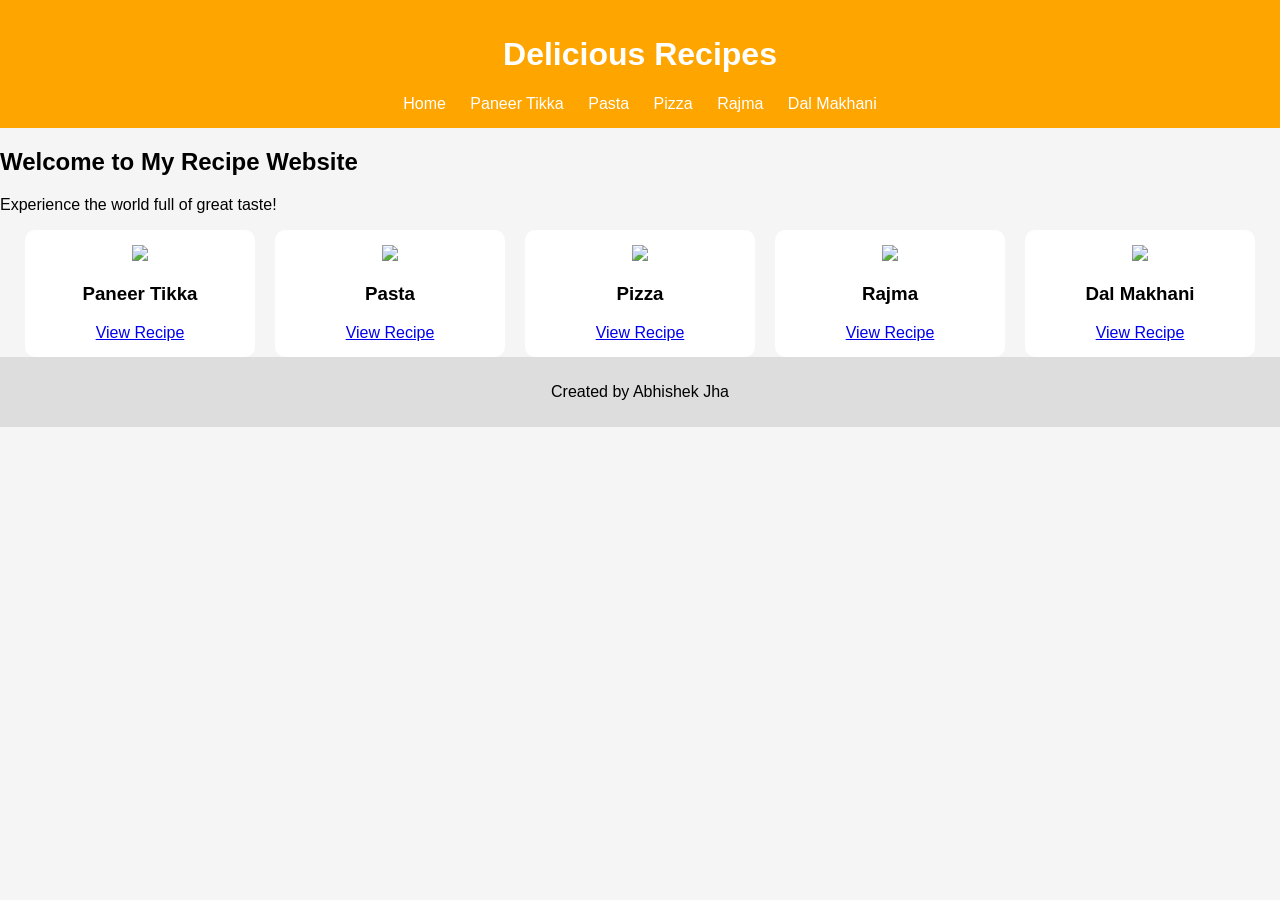
==== index.html @ b1d03900 "Add files via upload" ====
<!DOCTYPE html>
<html>
<head>
    <title>Delicious Recipes</title>
    <link rel="stylesheet" href="styles.css">
</head>

<body>

<header>
    <h1>Delicious Recipes</h1>
    <nav>
        <a href="index.html">Home</a>
        <a href="paneer-tikka.html">Paneer Tikka</a>
        <a href="pasta.html">Pasta</a>
        <a href="pizza.html">Pizza</a>
        <a href="rajma.html">Rajma</a>
        <a href="dal-makhani.html">Dal Makhani</a>
    </nav>
</header>

<section class="intro">
    <h2>Welcome to My Recipe Website</h2>
    <p>Experience the world full of great taste!</p>
</section>

<section class="recipes">

    <div class="card">
        <img src="images/paneer-tikka.png">
        <h3>Paneer Tikka</h3>
        <a href="paneer-tikka.html">View Recipe</a>
    </div>

    <div class="card">
        <img src="images/pasta.png">
        <h3>Pasta</h3>
        <a href="pasta.html">View Recipe</a>
    </div>

    <div class="card">
        <img src="images/pizza.png">
        <h3>Pizza</h3>
        <a href="pizza.html">View Recipe</a>
    </div>

    <div class="card">
        <img src="images/rajma.png">
        <h3>Rajma</h3>
        <a href="rajma.html">View Recipe</a>
    </div>

    <div class="card">
        <img src="images/dal-makhani.png">
        <h3>Dal Makhani</h3>
        <a href="dal-makhani.html">View Recipe</a>
    </div>

</section>

<footer>
    <p>Created by Abhishek Jha</p>
</footer>

</body>
</html>
---- styles.css ----
body {
    font-family: Arial;
    margin: 0;
    background: #f5f5f5;
}

header {
    background: orange;
    color: white;
    text-align: center;
    padding: 15px;
}

nav a {
    margin: 10px;
    color: white;
    text-decoration: none;
}

nav a:hover {
    text-decoration: underline;
}

.recipes {
    display: flex;
    flex-wrap: wrap;
    justify-content: center;
    gap: 20px;
}

.card {
    background: white;
    padding: 15px;
    width: 200px;
    border-radius: 10px;
    text-align: center;
}

.card img {
    width: 100%;
}

.card:hover {
    transform: scale(1.05);
}

.recipe-img {
    width: 300px;
    display: block;
    margin: 20px auto;
}

footer {
    text-align: center;
    background: #ddd;
    padding: 10px;
}

@media (max-width: 600px) {
    .recipes {
        flex-direction: column;
        align-items: center;
    }
}
@media (max-width: 600px) {

    .recipes {
        flex-direction: column;
        align-items: center;
    }

    .recipe-img {
        width: 90%;
    }

    nav a {
        display: block;
        margin: 5px 0;
    }

}
.form-section {
    text-align: center;
    padding: 20px;
}

form {
    background: white;
    padding: 20px;
    margin: auto;
    width: 300px;
    border-radius: 10px;
}

input, textarea {
    width: 90%;
    padding: 8px;
    margin-top: 5px;
}

button {
    background: orange;
    color: white;
    border: none;
    padding: 10px;
    cursor: pointer;
}

button:hover {
    background: darkorange;
}
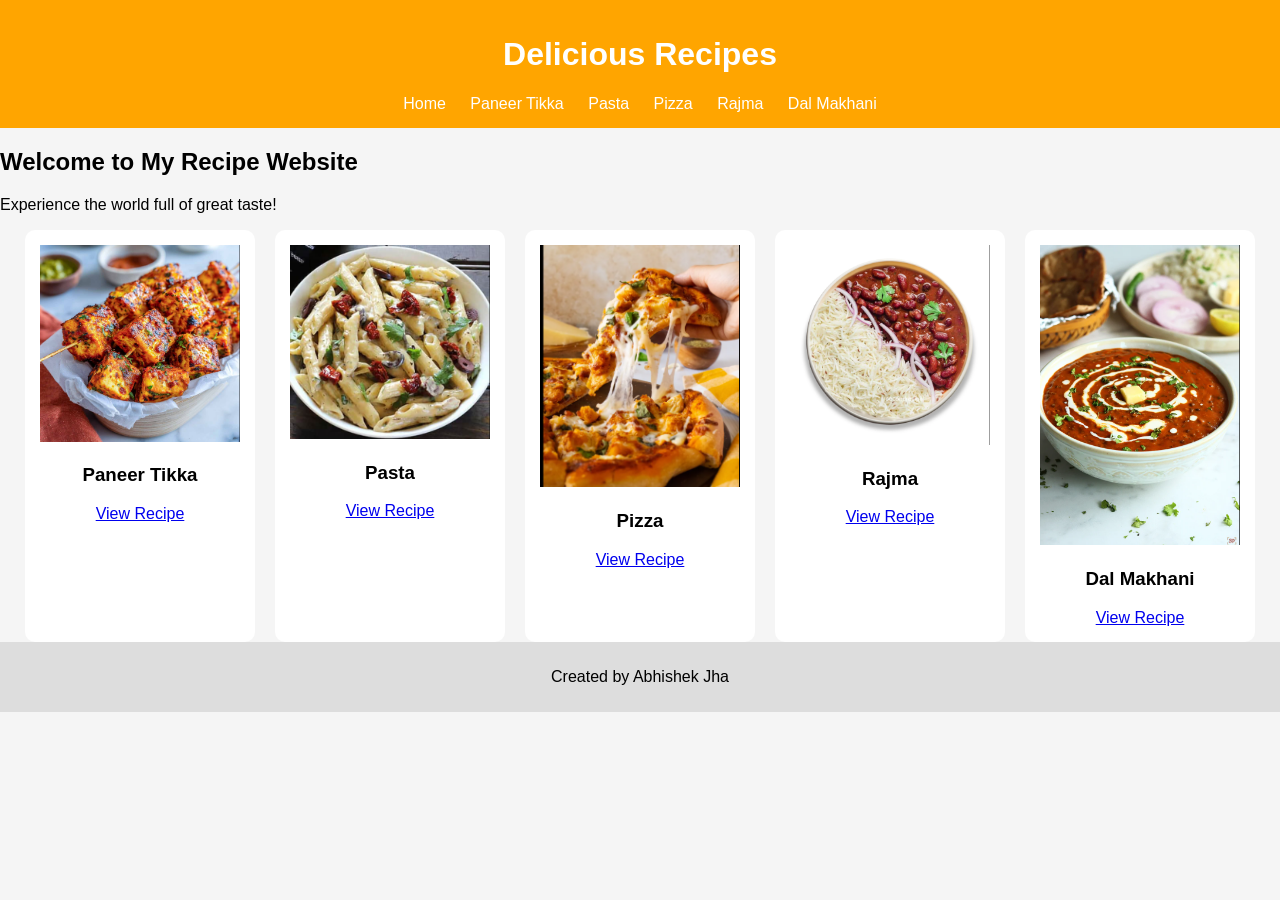
==== commit ae735665: "index.html" ====
--- a/index.html
+++ b/index.html
@@ -27,31 +27,31 @@
 <section class="recipes">
 
     <div class="card">
-        <img src="images/paneer-tikka.png">
+        <img src="Images/paneer-tikka.png">
         <h3>Paneer Tikka</h3>
         <a href="paneer-tikka.html">View Recipe</a>
     </div>
 
     <div class="card">
-        <img src="images/pasta.png">
+        <img src="Images/pasta.png">
         <h3>Pasta</h3>
         <a href="pasta.html">View Recipe</a>
     </div>
 
     <div class="card">
-        <img src="images/pizza.png">
+        <img src="Images/pizza.png">
         <h3>Pizza</h3>
         <a href="pizza.html">View Recipe</a>
     </div>
 
     <div class="card">
-        <img src="images/rajma.png">
+        <img src="Images/rajma.png">
         <h3>Rajma</h3>
         <a href="rajma.html">View Recipe</a>
     </div>
 
     <div class="card">
-        <img src="images/dal-makhani.png">
+        <img src="Images/dal-makhani.png">
         <h3>Dal Makhani</h3>
         <a href="dal-makhani.html">View Recipe</a>
     </div>
@@ -63,4 +63,4 @@
 </footer>
 
 </body>
-</html>+</html>
